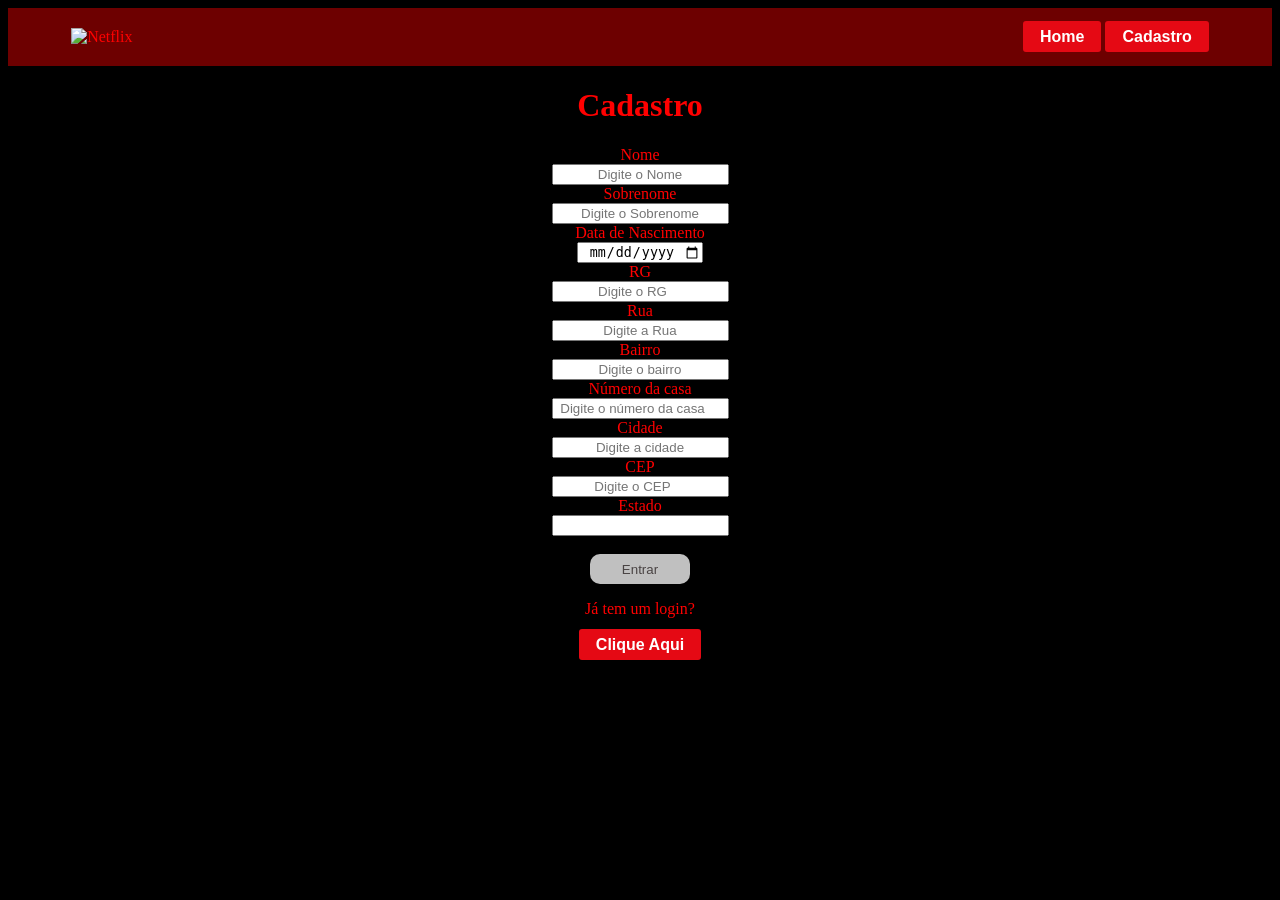
==== Cadastro.html @ 9c47d95f "Add files via upload" ====
<!DOCTYPE html>
<html lang="en">
<head>
    <meta charset="UTF-8">
    <meta name="viewport" content="width=device-width, initial-scale=1.0">
    <title>Netflix Cadastro</title>
    <link rel="stylesheet" href="style.css">
    <script src="https://cdn.jsdelivr.net/npm/sweetalert2@11"></script>
</head>
   
<body>
     <header >
        <div class="logo">
            <img src="https://upload.wikimedia.org/wikipedia/commons/0/08/Netflix_2015_logo.svg" alt="Netflix" width="120">
        </div>
        <nav>
            <a href="index.html" >Home</a>
            <a href="Cadastro.html" >Cadastro</a>
        </nav>
        
    </header>
    <h1>Cadastro</h1>
    <label for="">Nome</label>
    <br>
    <input type="text" id="inputNome" placeholder="Digite o Nome">
    <br>
    <label for="">Sobrenome</label>
    <br>
    <input type="text" id="inputSobrenome"  placeholder="Digite o Sobrenome">
    <br>
    <label for="">Data de Nascimento</label>
    <br>
    <input type="date" id="inputData" placeholder="Digite Data de Nascimento">
    <br>
    <label for="">RG</label>
    <br> 
    <input type="number" id="inputRg" placeholder="Digite o RG">
    <br>
    <label for="">Rua</label>
    <br> 
    <input type="text" id="inputRua" placeholder="Digite a Rua">
    <br>
    <label for="">Bairro</label>
    <br>
    <input type="text" id="inputBairro" placeholder="Digite o bairro">
    <br>
    <label for="">Número da casa</label>
    <br>
    <input type="number" id="inputNumero" placeholder="Digite o número da casa">
    <br>
    <label for="">Cidade</label>
    <br>
    <input type="text" id="inputCidade" placeholder="Digite a cidade">
    <br>
    <label for="">CEP</label>
    <br>
    <input type="number" id="inputCep"  placeholder="Digite o CEP">
    <br>
    <label for="">Estado</label>
    <br>
    <input type="text" id="inputEstado" placeholder="">
    <br><br>
    <button class="botao" onclick="logar()">Entrar</button>
    <p id="erro"></p>

    <script src="script.js"></script>

    <p>Já tem um login?<br><br><a href="index.html">Clique Aqui</a></p>
</body>
</html>
---- style.css ----
body{
    text-align: center;
    background-color: #000;
    color: red;
}
input{
    text-align: center;
}
header{
    display: flex; 
    justify-content: space-between; 
    align-items: center; 
    padding: 20px 5%; 
    background-color: #6d0000;
}
a{
    text-decoration: none;
    background-color: #e50914; 
    color: white; 
    padding: 7px 17px; 
    border-radius: 3px; 
    font-family: Arial; 
    font-weight: bold;
}
.botao{
    height: 30px;
    width: 100px;
    background-color: silver;
    color: rgb(73, 67, 67);
    border: #000;
    border-radius: 10px;
    cursor: pointer;
}
.botao:hover{
    background-color: rgb(255, 0, 0);
    color: rgb(0, 0, 0);
}
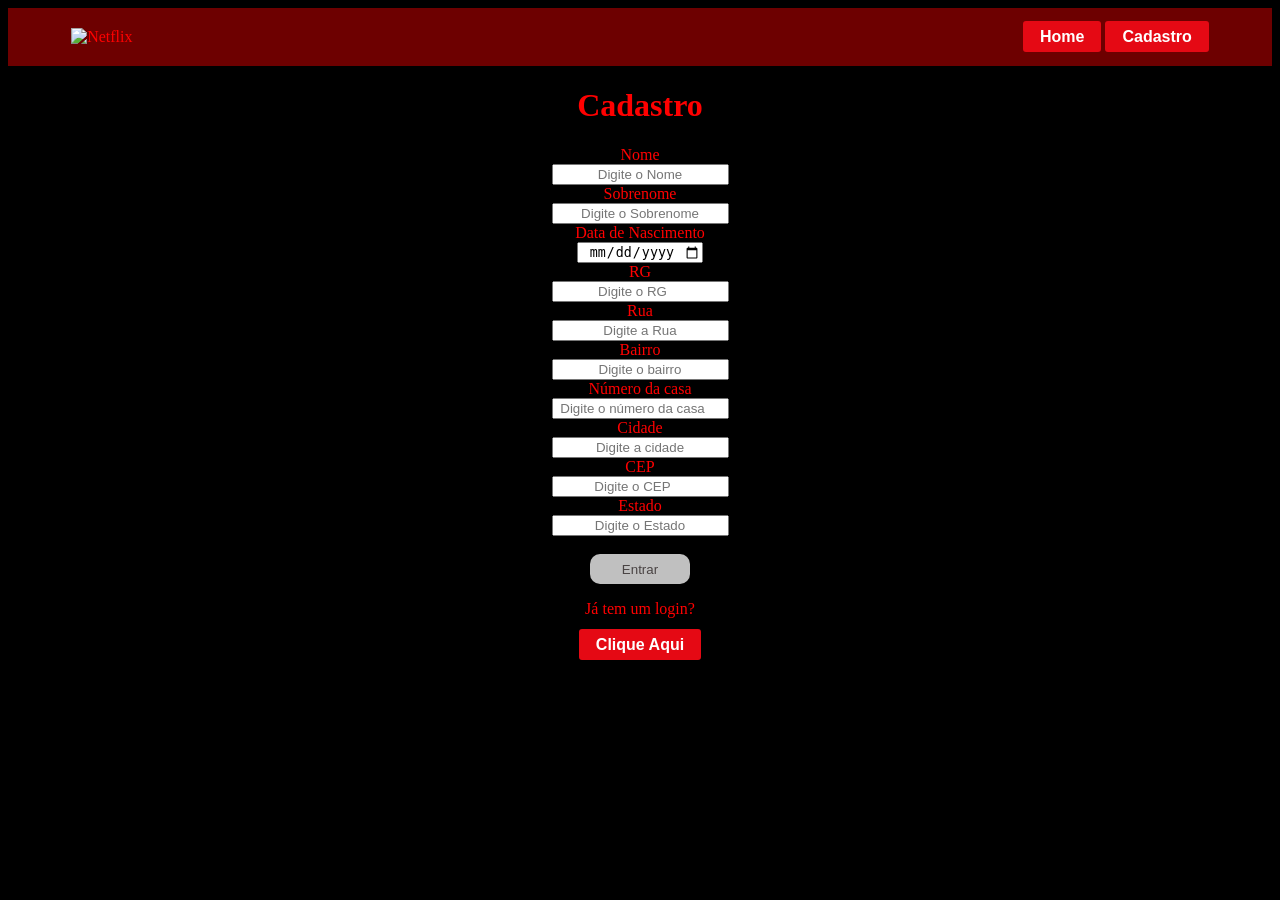
==== commit cb0387a5: "Update Cadastro.html" ====
--- a/Cadastro.html
+++ b/Cadastro.html
@@ -58,7 +58,7 @@
     <br>
     <label for="">Estado</label>
     <br>
-    <input type="text" id="inputEstado" placeholder="">
+    <input type="text" id="inputEstado" placeholder="Digite o Estado">
     <br><br>
     <button class="botao" onclick="logar()">Entrar</button>
     <p id="erro"></p>
@@ -67,4 +67,4 @@
 
     <p>Já tem um login?<br><br><a href="index.html">Clique Aqui</a></p>
 </body>
-</html>+</html>
